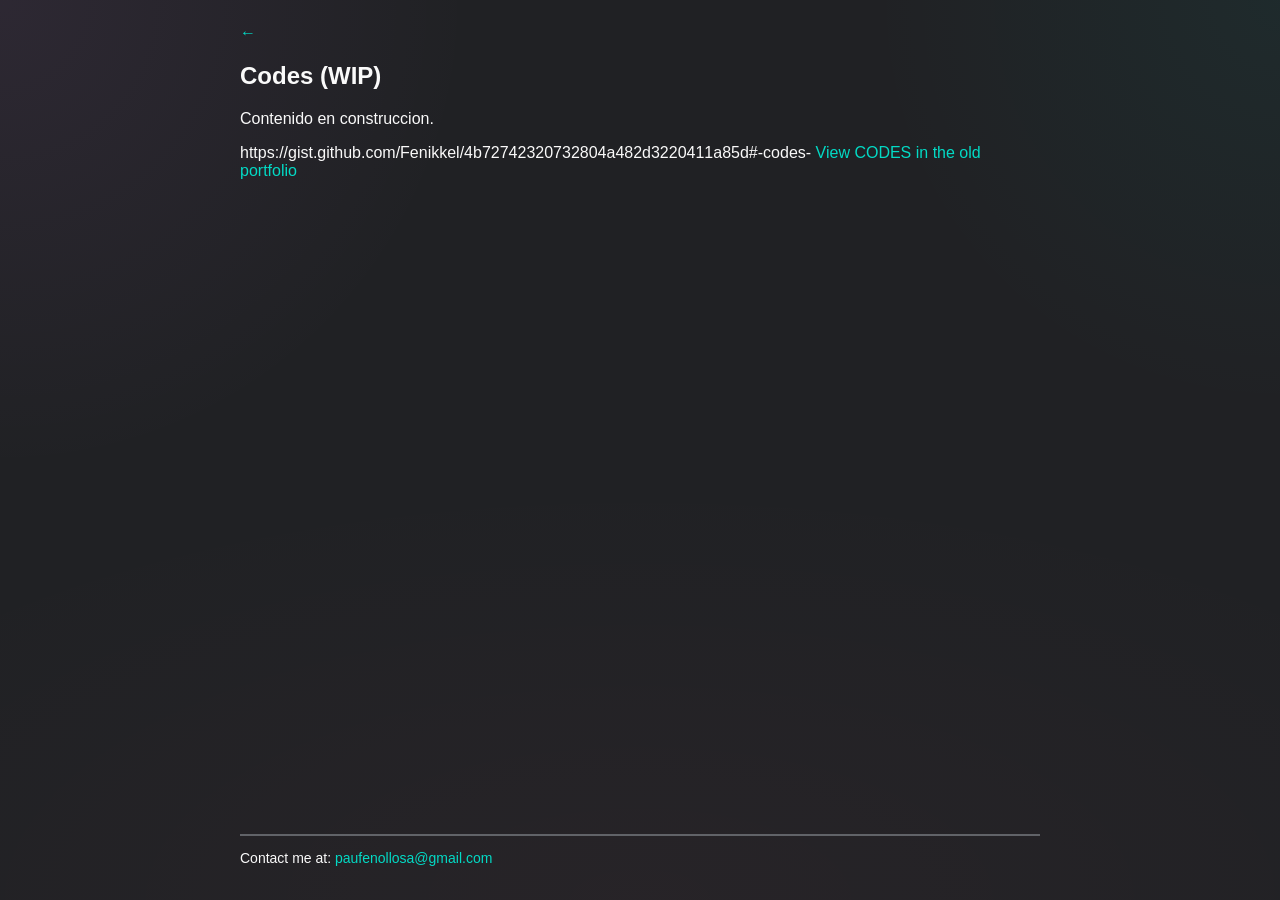
==== codes/index.html @ bc817852 "WIP fix" ====
<!doctype html>
<html lang="es">

<head>
  <meta charset="utf-8">
  <meta name="viewport" content="width=device-width, initial-scale=1">
  <title>Pau Fenollosa | Codes</title>
  <link rel="icon" type="image/png" href="../assets/images/favicon.png">
  <link rel="stylesheet" href="../assets/css/styles.css">
</head>

<body>
  <header class="page-header">
    <a class="back-arrow" href="../">&larr;</a>
  </header>

  <main>
    <section>
      <h1>Codes (WIP)</h1>
      <p>Contenido en construccion.</p>
      https://gist.github.com/Fenikkel/4b72742320732804a482d3220411a85d#-codes-

      <a href="https://gist.github.com/Fenikkel/4b72742320732804a482d3220411a85d#-codes-" target="_blank">
        View CODES in the old portfolio
      </a>
    </section>
  </main>
</body>

<footer>
  <div class="footer-line"></div>
  <p style="font-size: 14px;">
    Contact me at: <a href="mailto:paufenollosa@gmail.com">paufenollosa@gmail.com</a>
  </p>
</footer>

</html>
---- assets/css/styles.css ----
:root {
  --teal: #03DAC5;
  --purple: #BB86FC;
  --salmon: #FF7597;

  --yellow: #FFDE03;
  --blue: #0336FF;
  --magenta: #FF0266;

  --light-pink: #F4B5FB;
  --pink: #DC86F6;
  --dark-pink: #AA55C2;

  --light-black: #2A2C2F;
  --black: #202124;
  --dark-black: #16171A;

  --light-gray: #BEC1C5;
  --gray: #616368;
  --dark-gray: #3D4042;

  --white: #FAFAFA;

  --color-background: var(--black);
  --color-text: var(--white);
  --color-line: var(--gray);

  --color-text-link: var(--teal);
  --color-text-link-visited: var(--teal);
  --color-text-link-hover: var(--teal);
  --color-text-link-active: var(--teal);
}

* {
  font-family: Verdana, "Segoe UI", Calibri, Helvetica, Arial, system-ui;
}

/* General */
body {
  background-repeat: no-repeat;
  background-size: 100vw 60vh, 100vw 55vh, 260vw 80vh, 100% 100%;
  background-position: top left, top right, bottom center, top center;
  background-color: var(--color-background);
  background-image:
    radial-gradient(circle at top left, rgba(220, 134, 246, 0.07) 0%, transparent 34%),
    radial-gradient(circle at top right, rgba(3, 218, 197, 0.05) 0%, transparent 30%),
    radial-gradient(ellipse at bottom center, rgba(255, 117, 151, 0.03) 0%, transparent 42%),
    linear-gradient(180deg, var(--black) 0%, var(--black) 100%);
  color: var(--color-text);

  display: flex;
  flex-direction: column;
  min-height: calc(100vh - 2.5rem);
  /* keep the 1.25rem top/bottom margins without clipping the gradient */

  width: min(100vw, 50rem);
  /* use the smaller of 100vw and 50rem as the element width */
  margin: 1.25rem auto;
  box-sizing: border-box;

  /* margin-left: 1.25rem;
  margin-right: 1.25rem;
  margin-top: 1.25rem;
  margin-bottom: 1.25rem; */
}

/* Page spaces */
header {
  /* background-color: var(--blue); */
  padding-top: 0.25rem;
}

main {
  /* background-color: var(--gray); */
  flex: 1;
}

footer {
  /* background-color: var(--dark-gray); */
}


/* Links */
a {
  color: var(--color-text-link);
  text-decoration: none;
}

a:visited {
  color: var(--color-text-link-visited);
}

a:hover {
  color: var(--color-text-link-hover);
  text-decoration: underline;
}

a:active {
  color: var(--color-text-link-active);
  text-decoration: none;
}


/* Classes */
.header-text {
  margin: 0.25rem;
  text-align: center;
  font-size: 1.5em;
}

.header-line {
  height: 0.5px;
  background-color: var(--color-line);
}

.footer-line {
  height: 2px;
  background-color: var(--color-line);
}

.spacer {
  height: 3rem;
  flex-shrink: 0;
  /* background-color: var(--teal); */
}

.tiny-up-arrow {
  font-family: monospace;
  font-size: 1.5em;
}

.disclaimer {
  font-size: 0.67em;
  color: var(--light-gray);
}
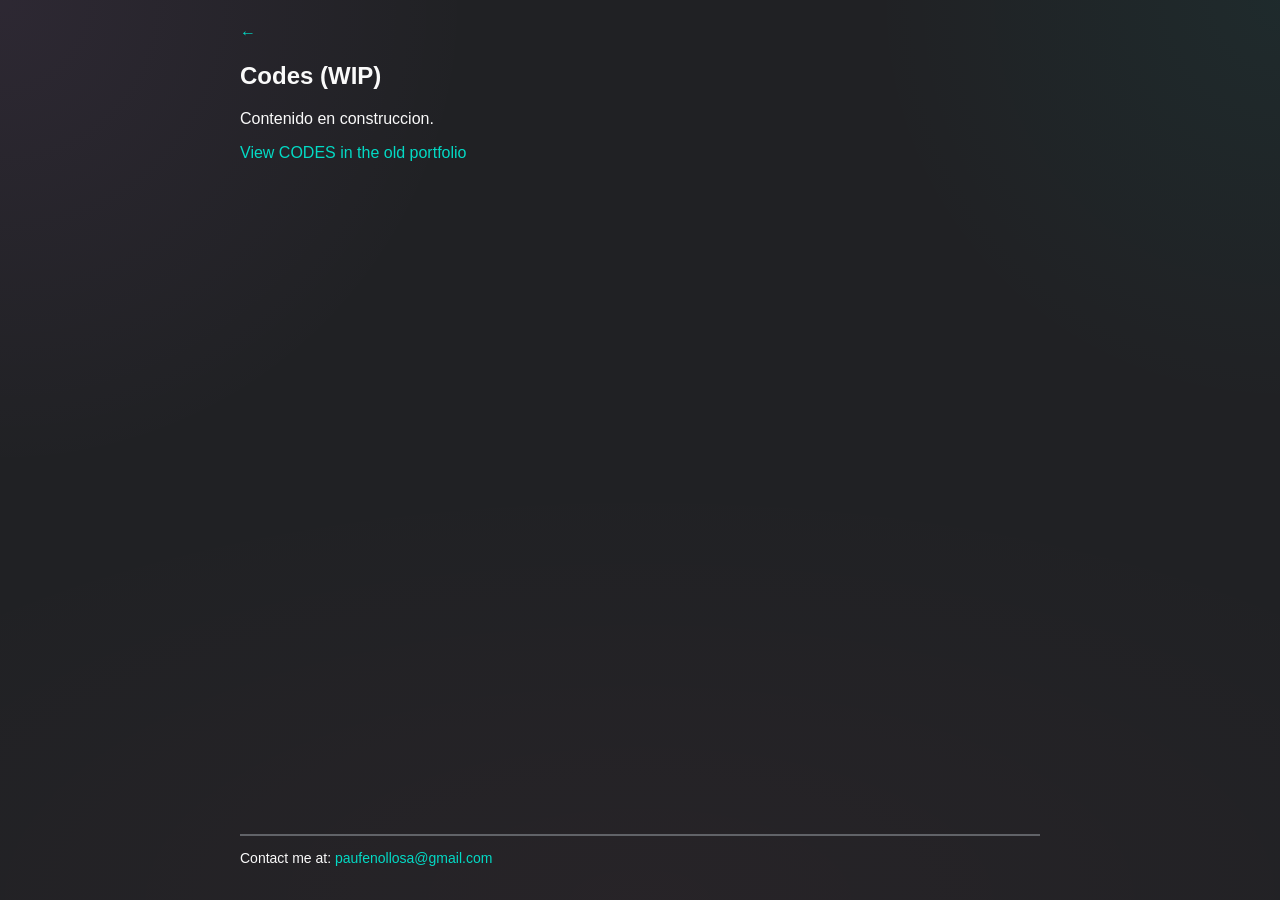
==== commit 5cfb898c: "Cleaning" ====
--- a/codes/index.html
+++ b/codes/index.html
@@ -18,8 +18,6 @@
     <section>
       <h1>Codes (WIP)</h1>
       <p>Contenido en construccion.</p>
-      https://gist.github.com/Fenikkel/4b72742320732804a482d3220411a85d#-codes-
-
       <a href="https://gist.github.com/Fenikkel/4b72742320732804a482d3220411a85d#-codes-" target="_blank">
         View CODES in the old portfolio
       </a>
